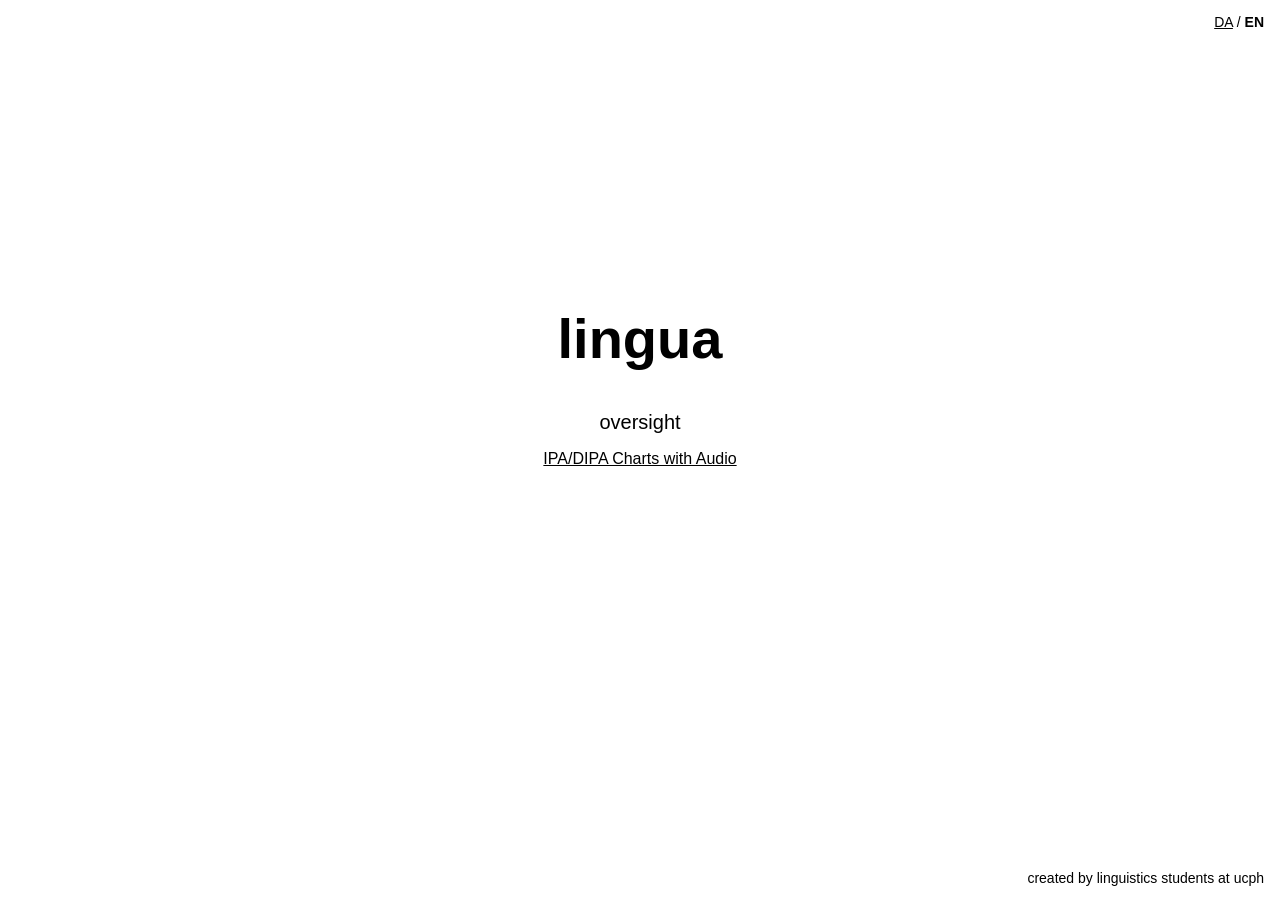
==== index.html @ c85b9e6f "Add files via upload" ====
<!DOCTYPE html>
<html lang="en">
<head>
  <meta charset="UTF-8">
  <meta name="viewport" content="width=device-width, initial-scale=1.0">
  <title>lingua</title>

  <style>
    /* General page styling */
    body {
      margin: 0;
      min-height: 100vh;
      background: white;
      color: black;
      font-family: Arial, sans-serif;
      text-align: center;
    }

    /* Main content, centered and shifted slightly upward */
    .main {
      min-height: 100vh;
      display: flex;
      flex-direction: column;
      justify-content: center;
      align-items: center;
      transform: translateY(-7vh);
    }

    /* Site title */
    h1 {
      margin: 0 0 40px;
      font-size: 56px;
    }

    /* Section heading */
    h2 {
      margin: 0 0 16px;
      font-size: 20px;
      font-weight: normal;
    }

    /* Regular links */
    a {
      color: black;
      font-size: 16px;
    }

    /* Language selector */
    .language-switcher {
      position: fixed;
      top: 14px;
      right: 16px;
      z-index: 1000;
      font-size: 14px;
    }

    .language-switcher a {
      color: black;
      font: inherit;
      text-decoration: underline;
      cursor: pointer;
    }

    .language-switcher a.active {
      text-decoration: none;
      font-weight: bold;
      cursor: default;
    }

    /* Bottom-right credit */
    .maintained {
      position: fixed;
      right: 16px;
      bottom: 14px;
      font-size: 14px;
    }
  </style>
</head>

<body>

  <!-- Language selector -->
  <nav class="language-switcher" aria-label="Language">
    <a href="#" id="lang-da">DA</a>
    /
    <a href="#" id="lang-en" class="active">EN</a>
  </nav>

  <!-- Main page content -->
  <main class="main">
    <h1>lingua</h1>

    <h2 id="section-title">oversight</h2>

    <a id="ipa-link" href="tools/ipa-dipa/">
      IPA/DIPA Charts with Audio
    </a>
  </main>

  <!-- Bottom-right credit -->
  <div class="maintained" id="maintained">
    created by linguistics students at ucph
  </div>

  <script>
    const langDa = document.getElementById('lang-da');
    const langEn = document.getElementById('lang-en');

    function setLanguage(language) {
      if (language === 'da') {
        document.documentElement.lang = 'da';
        document.getElementById('section-title').textContent = 'oversigt';
        document.getElementById('ipa-link').textContent = 'IPA/DIPA-skemaer med lyd';
        document.getElementById('maintained').textContent = 'lavet af lingvistik studerende på KU';
      } else {
        document.documentElement.lang = 'en';
        document.getElementById('section-title').textContent = 'oversight';
        document.getElementById('ipa-link').textContent = 'IPA/DIPA Charts with Audio';
        document.getElementById('maintained').textContent = 'created by linguistics students at ucph';
      }

      langDa.classList.toggle('active', language === 'da');
      langEn.classList.toggle('active', language === 'en');

      localStorage.setItem('lingua-language', language);
    }

    langDa.addEventListener('click', function(event) {
      event.preventDefault();
      setLanguage('da');
    });

    langEn.addEventListener('click', function(event) {
      event.preventDefault();
      setLanguage('en');
    });

    const savedLanguage =
      localStorage.getItem('lingua-language') === 'da' ? 'da' : 'en';

    setLanguage(savedLanguage);
  </script>

</body>
</html>
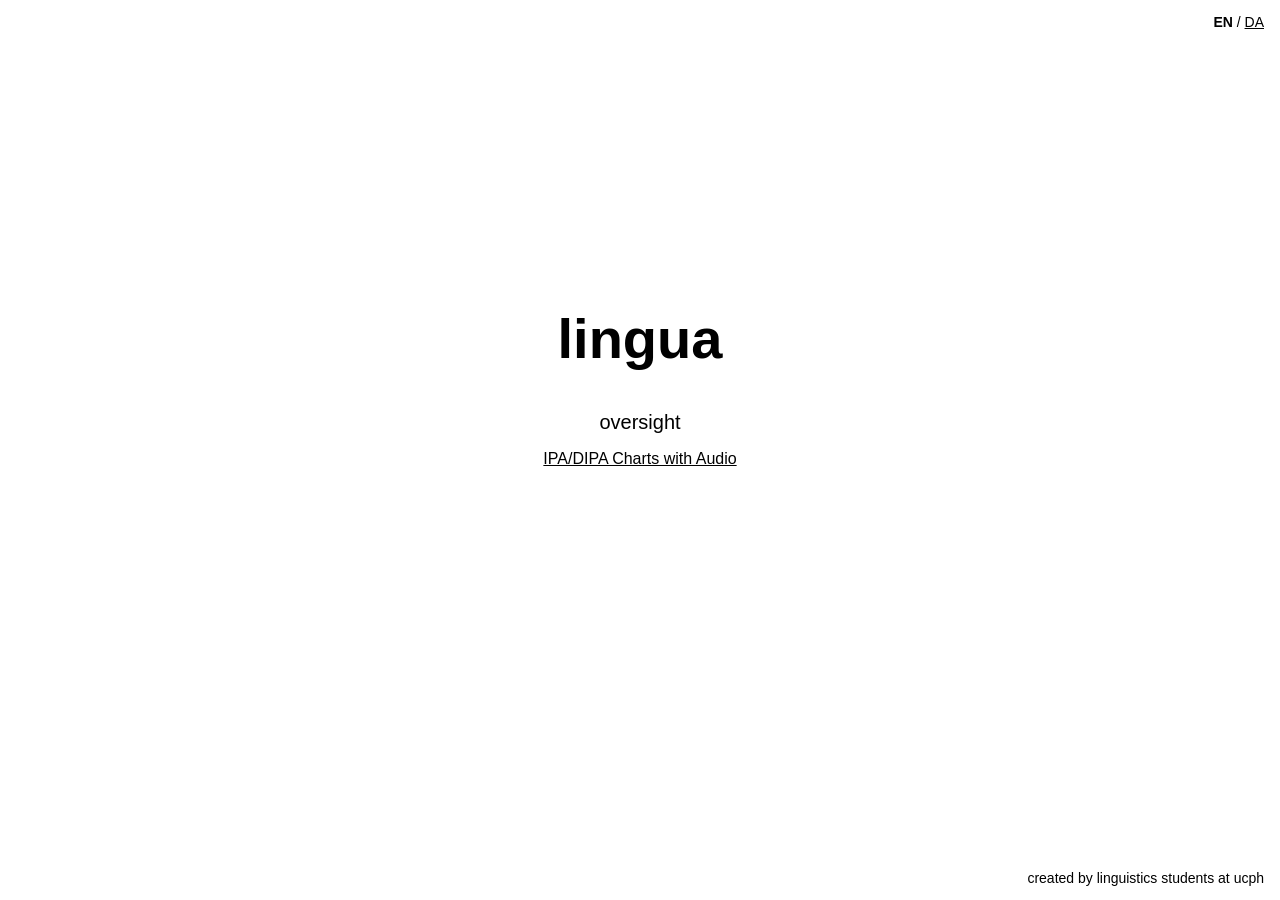
==== commit 8725f018: "Update index.html" ====
--- a/index.html
+++ b/index.html
@@ -81,16 +81,16 @@
 
   <!-- Language selector -->
   <nav class="language-switcher" aria-label="Language">
+    <a href="#" id="lang-en" class="active">EN</a>
+    /
     <a href="#" id="lang-da">DA</a>
-    /
-    <a href="#" id="lang-en" class="active">EN</a>
   </nav>
 
   <!-- Main page content -->
   <main class="main">
     <h1>lingua</h1>
 
-    <h2 id="section-title">oversight</h2>
+    <h2 id="section-title">overview</h2>
 
     <a id="ipa-link" href="tools/ipa-dipa/">
       IPA/DIPA Charts with Audio
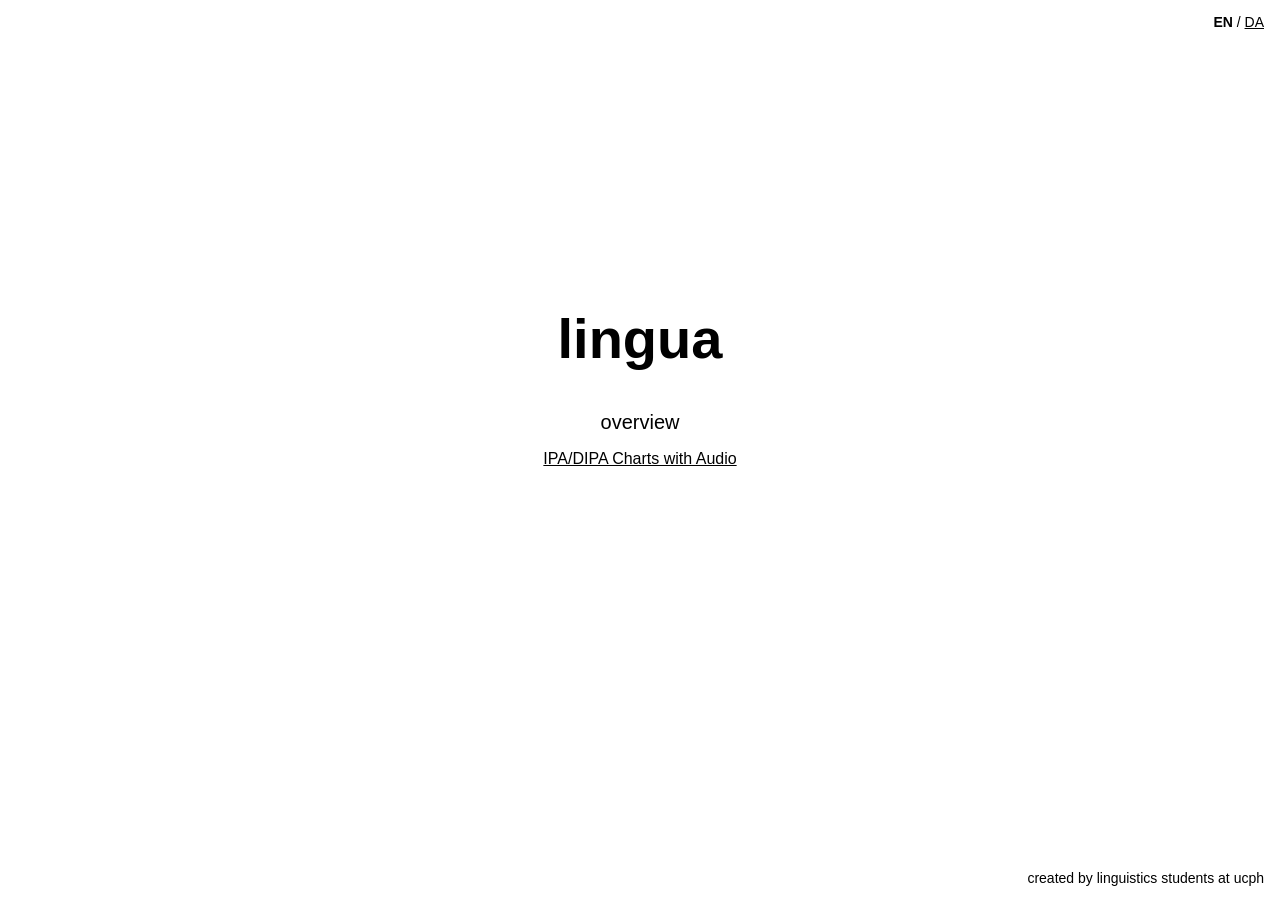
==== commit ae8db4f4: "Update index.html" ====
--- a/index.html
+++ b/index.html
@@ -114,7 +114,7 @@
         document.getElementById('maintained').textContent = 'lavet af lingvistik studerende på KU';
       } else {
         document.documentElement.lang = 'en';
-        document.getElementById('section-title').textContent = 'oversight';
+        document.getElementById('section-title').textContent = 'overview';
         document.getElementById('ipa-link').textContent = 'IPA/DIPA Charts with Audio';
         document.getElementById('maintained').textContent = 'created by linguistics students at ucph';
       }
